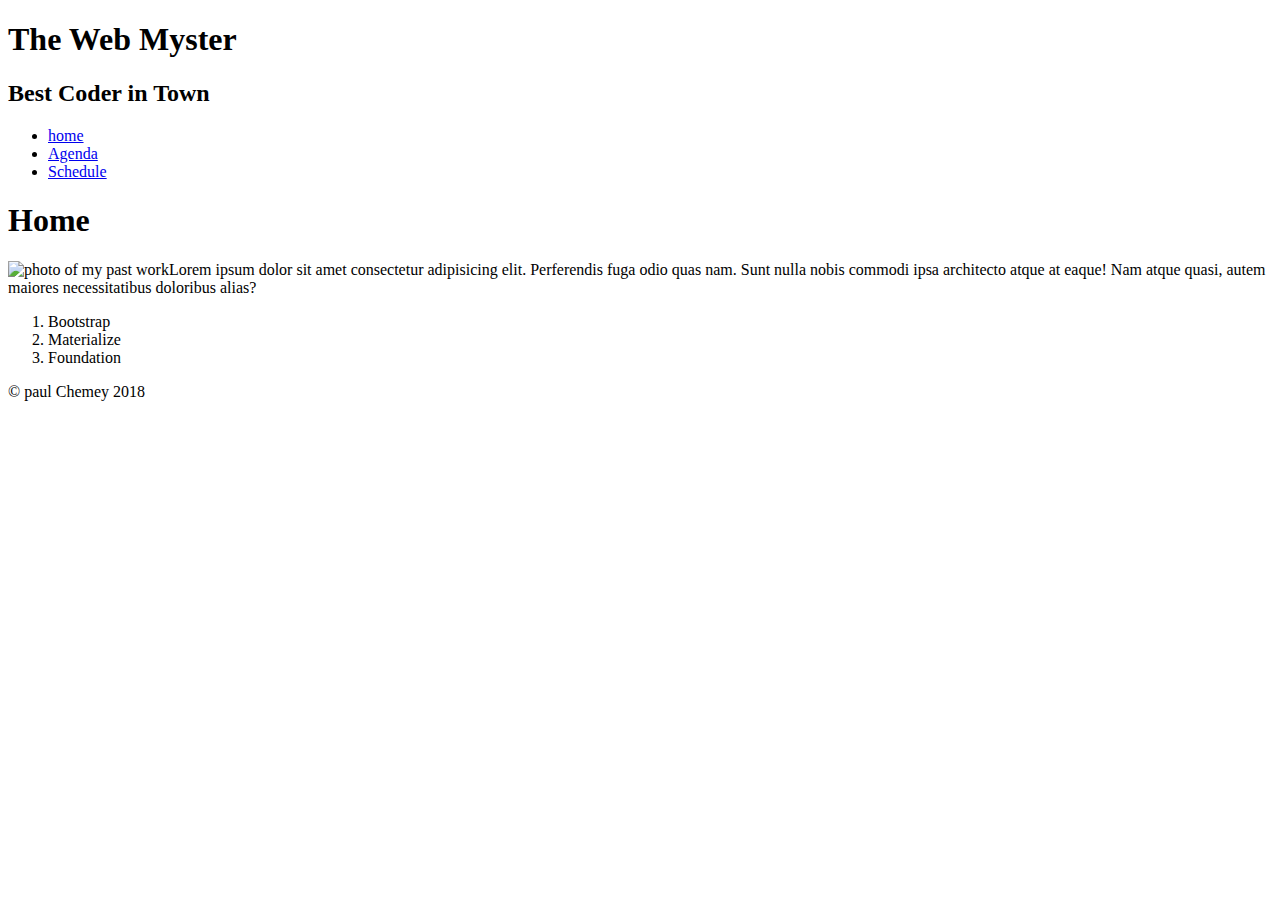
==== index.html @ 43ec1b20 "Merge branch 'master' of https://github.com/airway31/airway31.github.io" ====
<!DOCTYPE html>
<html lang="=en-us">
<head>
<meta charset="UTF-8">
	<title>The Web Myster: Home</title>
	<link href="css/style.css" rel="stylesheet">
</head>

<body>
<header>
<h1> The Web Myster</h1>
<h2>Best Coder in Town</h2>
</header>

<nav>

<ul>
<li><a href="index.html">home </a> </li>
<li><a href="@">Agenda</a></li>
<li><a href="@">Schedule </a></li>

</nav>

</ul>

<main>
<h1>Home </h1>
<img src="image/DSCN2780.jpg" alt="photo of my past work"
<p>Lorem ipsum dolor sit amet consectetur adipisicing elit. Perferendis fuga odio quas nam. Sunt nulla nobis commodi ipsa architecto atque at eaque! Nam atque quasi, autem maiores necessitatibus doloribus alias?
</p>
<ol>
	<li>Bootstrap</li>
	<li>Materialize</li>
	<li>Foundation</li>
</ol>

</main>

<footer>
&copy; paul Chemey 2018
</footer>
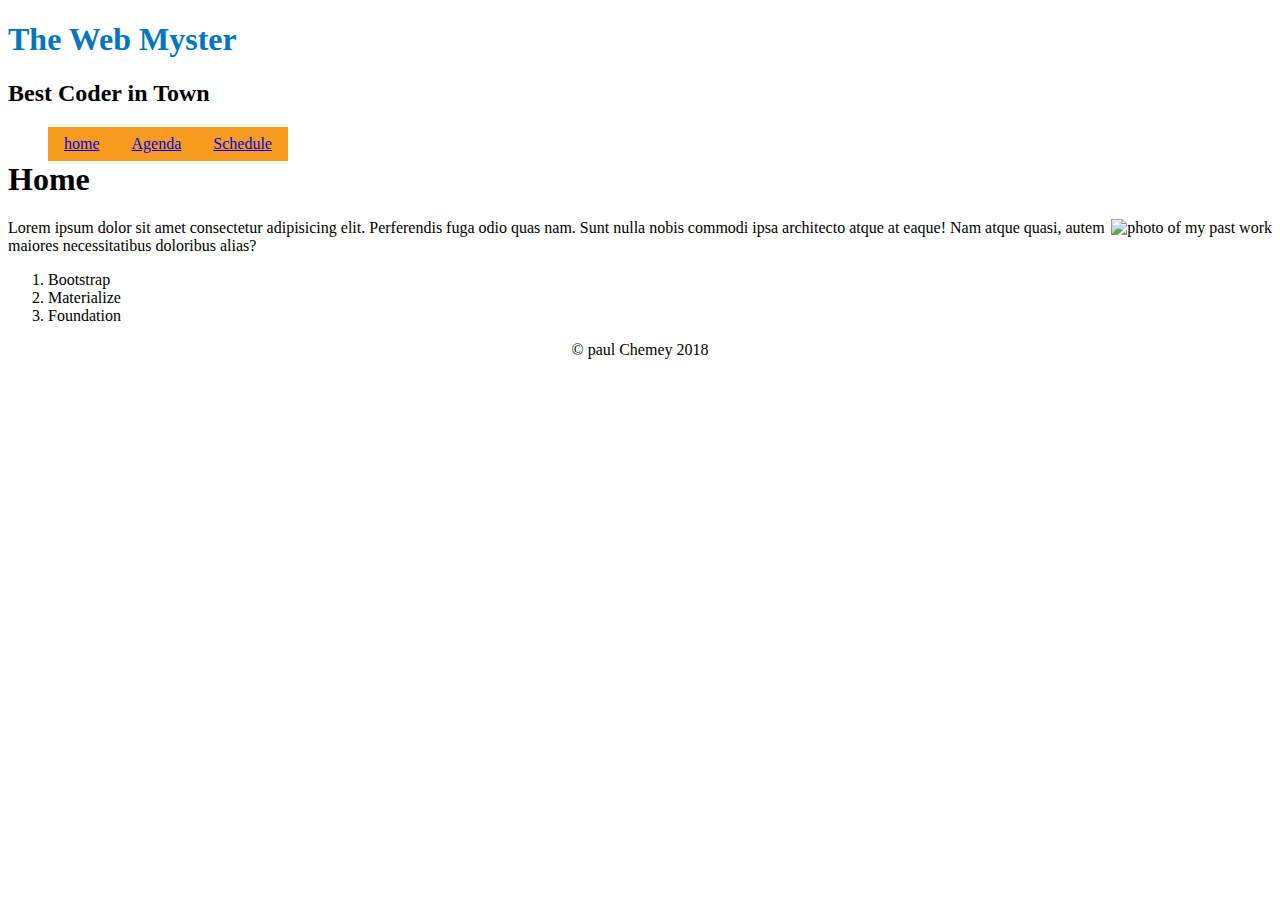
==== commit 4bdff54b: "Update index.html" ====
--- a/index.html
+++ b/index.html
@@ -3,7 +3,7 @@
 <head>
 <meta charset="UTF-8">
 	<title>The Web Myster: Home</title>
-	<link href="css/style.css" rel="stylesheet">
+	<link href="CSS/style.css" rel="stylesheet">
 </head>
 
 <body>
@@ -38,4 +38,4 @@
 
 <footer>
 &copy; paul Chemey 2018
-</footer>+</footer>
--- a/CSS/style.css
+++ b/CSS/style.css
@@ -0,0 +1,25 @@
+header h1 {
+    color: #0076bb;
+}
+
+nav ul li {
+    float: left;
+    list-style-type: none;
+}
+
+nav ul li a {
+    display: block;  
+    padding: .5rem 1rem;
+    background-color: #f89c1f;
+}
+
+main h1 {
+    clear: both;
+}
+
+main img {
+    float: right;
+}
+footer {
+    text-align: center;
+}
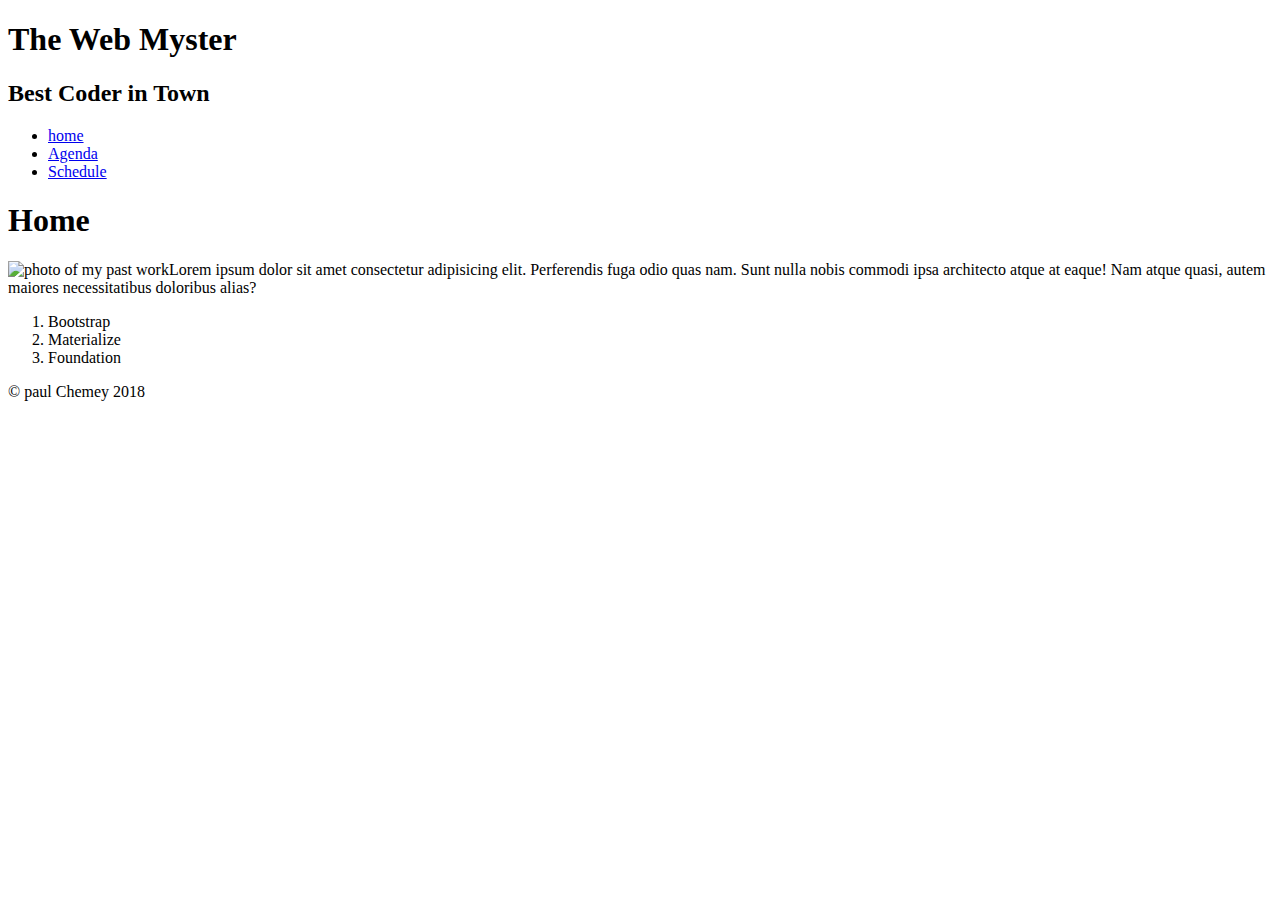
==== commit e6017eca: "Update index.html" ====
--- a/index.html
+++ b/index.html
@@ -3,7 +3,7 @@
 <head>
 <meta charset="UTF-8">
 	<title>The Web Myster: Home</title>
-	<link href="CSS/style.css" rel="stylesheet">
+	<link href="css/style.css" rel="stylesheet">
 </head>
 
 <body>
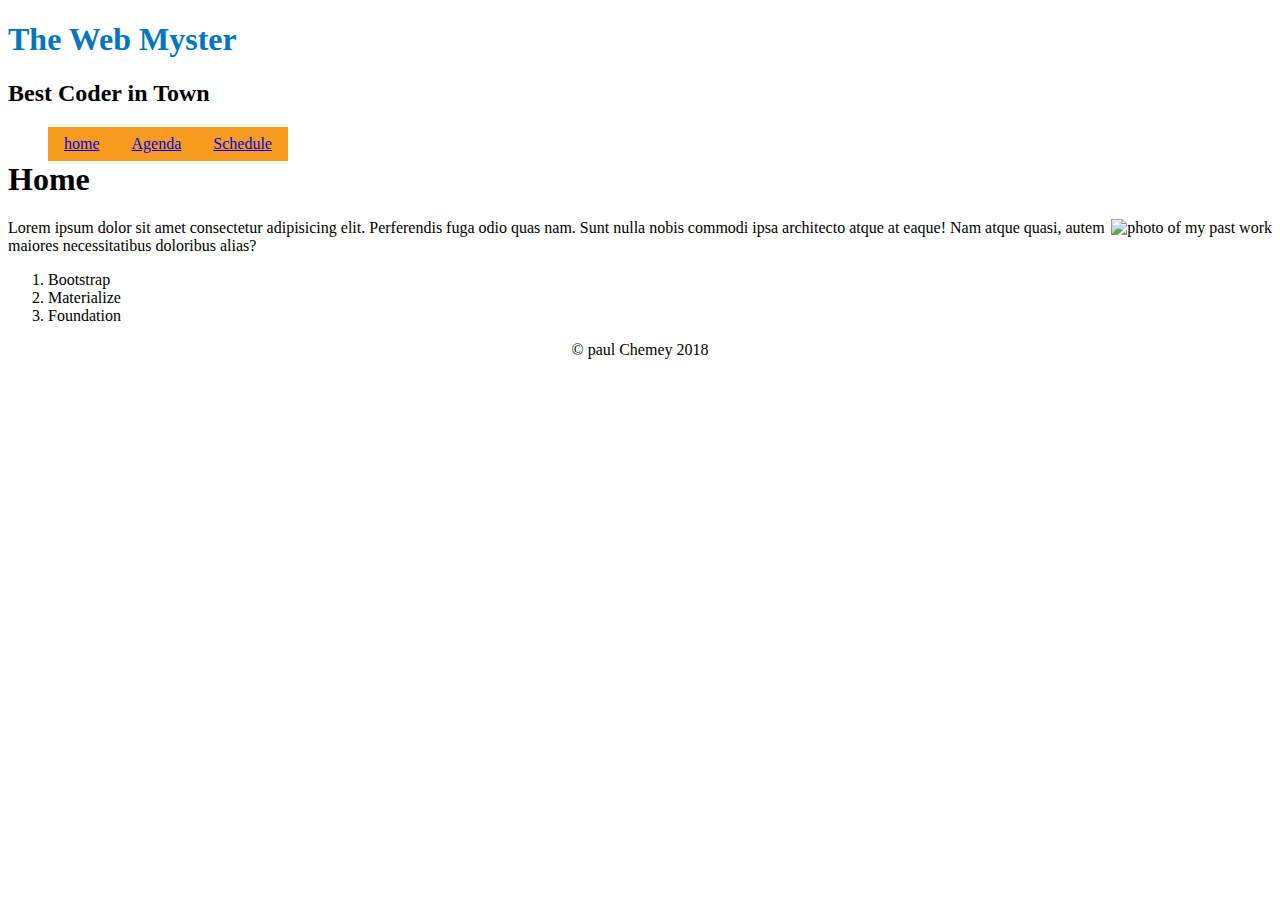
==== commit 36d2e696: "Update index.html" ====
--- a/index.html
+++ b/index.html
@@ -3,7 +3,7 @@
 <head>
 <meta charset="UTF-8">
 	<title>The Web Myster: Home</title>
-	<link href="css/style.css" rel="stylesheet">
+	<link href="CSS/style.css" rel="stylesheet">
 </head>
 
 <body>
--- a/CSS/style.css
+++ b/CSS/style.css
@@ -0,0 +1,25 @@
+header h1 {
+    color: #0076bb;
+}
+
+nav ul li {
+    float: left;
+    list-style-type: none;
+}
+
+nav ul li a {
+    display: block;  
+    padding: .5rem 1rem;
+    background-color: #f89c1f;
+}
+
+main h1 {
+    clear: both;
+}
+
+main img {
+    float: right;
+}
+footer {
+    text-align: center;
+}
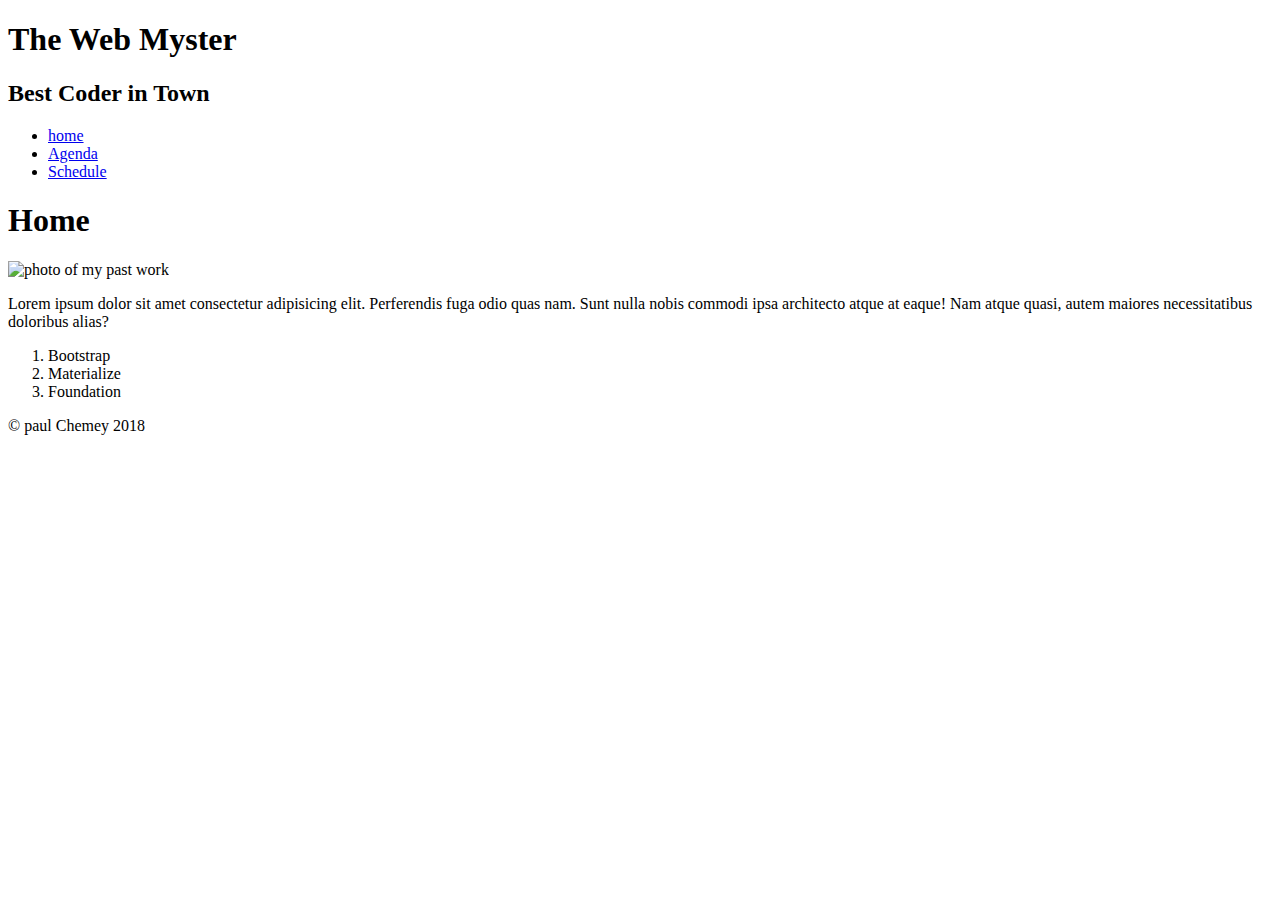
==== commit 4ecb8fab: "change" ====
--- a/index.html
+++ b/index.html
@@ -3,7 +3,7 @@
 <head>
 <meta charset="UTF-8">
 	<title>The Web Myster: Home</title>
-	<link href="CSS/style.css" rel="stylesheet">
+	<link href="css/style.css" rel="stylesheet">
 </head>
 
 <body>
@@ -25,7 +25,7 @@
 
 <main>
 <h1>Home </h1>
-<img src="image/DSCN2780.jpg" alt="photo of my past work"
+<img src="image/DSCN2780.jpg" alt="photo of my past work">
 <p>Lorem ipsum dolor sit amet consectetur adipisicing elit. Perferendis fuga odio quas nam. Sunt nulla nobis commodi ipsa architecto atque at eaque! Nam atque quasi, autem maiores necessitatibus doloribus alias?
 </p>
 <ol>
@@ -38,4 +38,4 @@
 
 <footer>
 &copy; paul Chemey 2018
-</footer>
+</footer>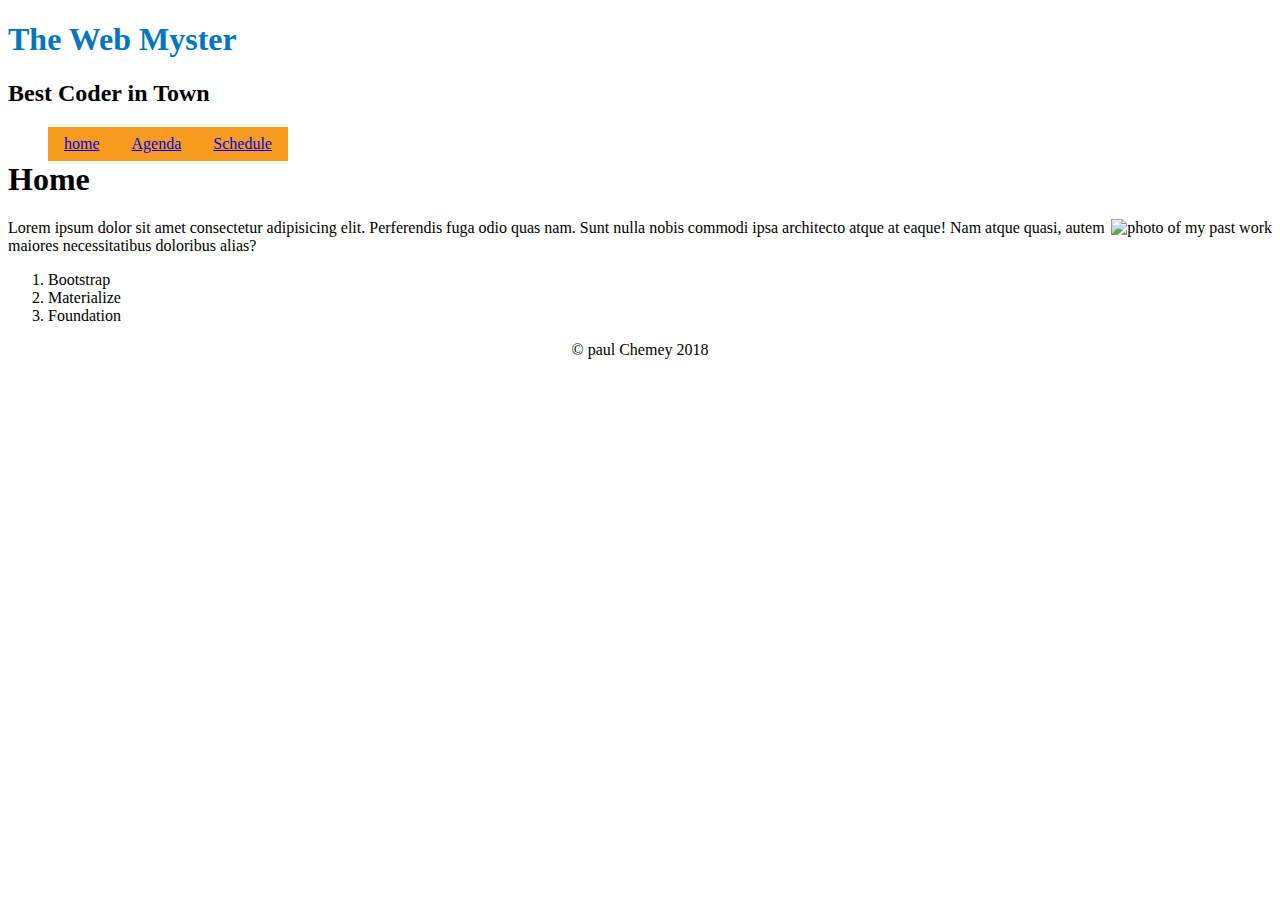
==== commit 64204414: "Merge branch 'master' of https://github.com/airway31/airway31.github.io" ====
--- a/index.html
+++ b/index.html
@@ -3,7 +3,7 @@
 <head>
 <meta charset="UTF-8">
 	<title>The Web Myster: Home</title>
-	<link href="css/style.css" rel="stylesheet">
+	<link href="CSS/style.css" rel="stylesheet">
 </head>
 
 <body>
@@ -38,4 +38,4 @@
 
 <footer>
 &copy; paul Chemey 2018
-</footer>+</footer>
--- a/CSS/style.css
+++ b/CSS/style.css
@@ -0,0 +1,25 @@
+header h1 {
+    color: #0076bb;
+}
+
+nav ul li {
+    float: left;
+    list-style-type: none;
+}
+
+nav ul li a {
+    display: block;  
+    padding: .5rem 1rem;
+    background-color: #f89c1f;
+}
+
+main h1 {
+    clear: both;
+}
+
+main img {
+    float: right;
+}
+footer {
+    text-align: center;
+}
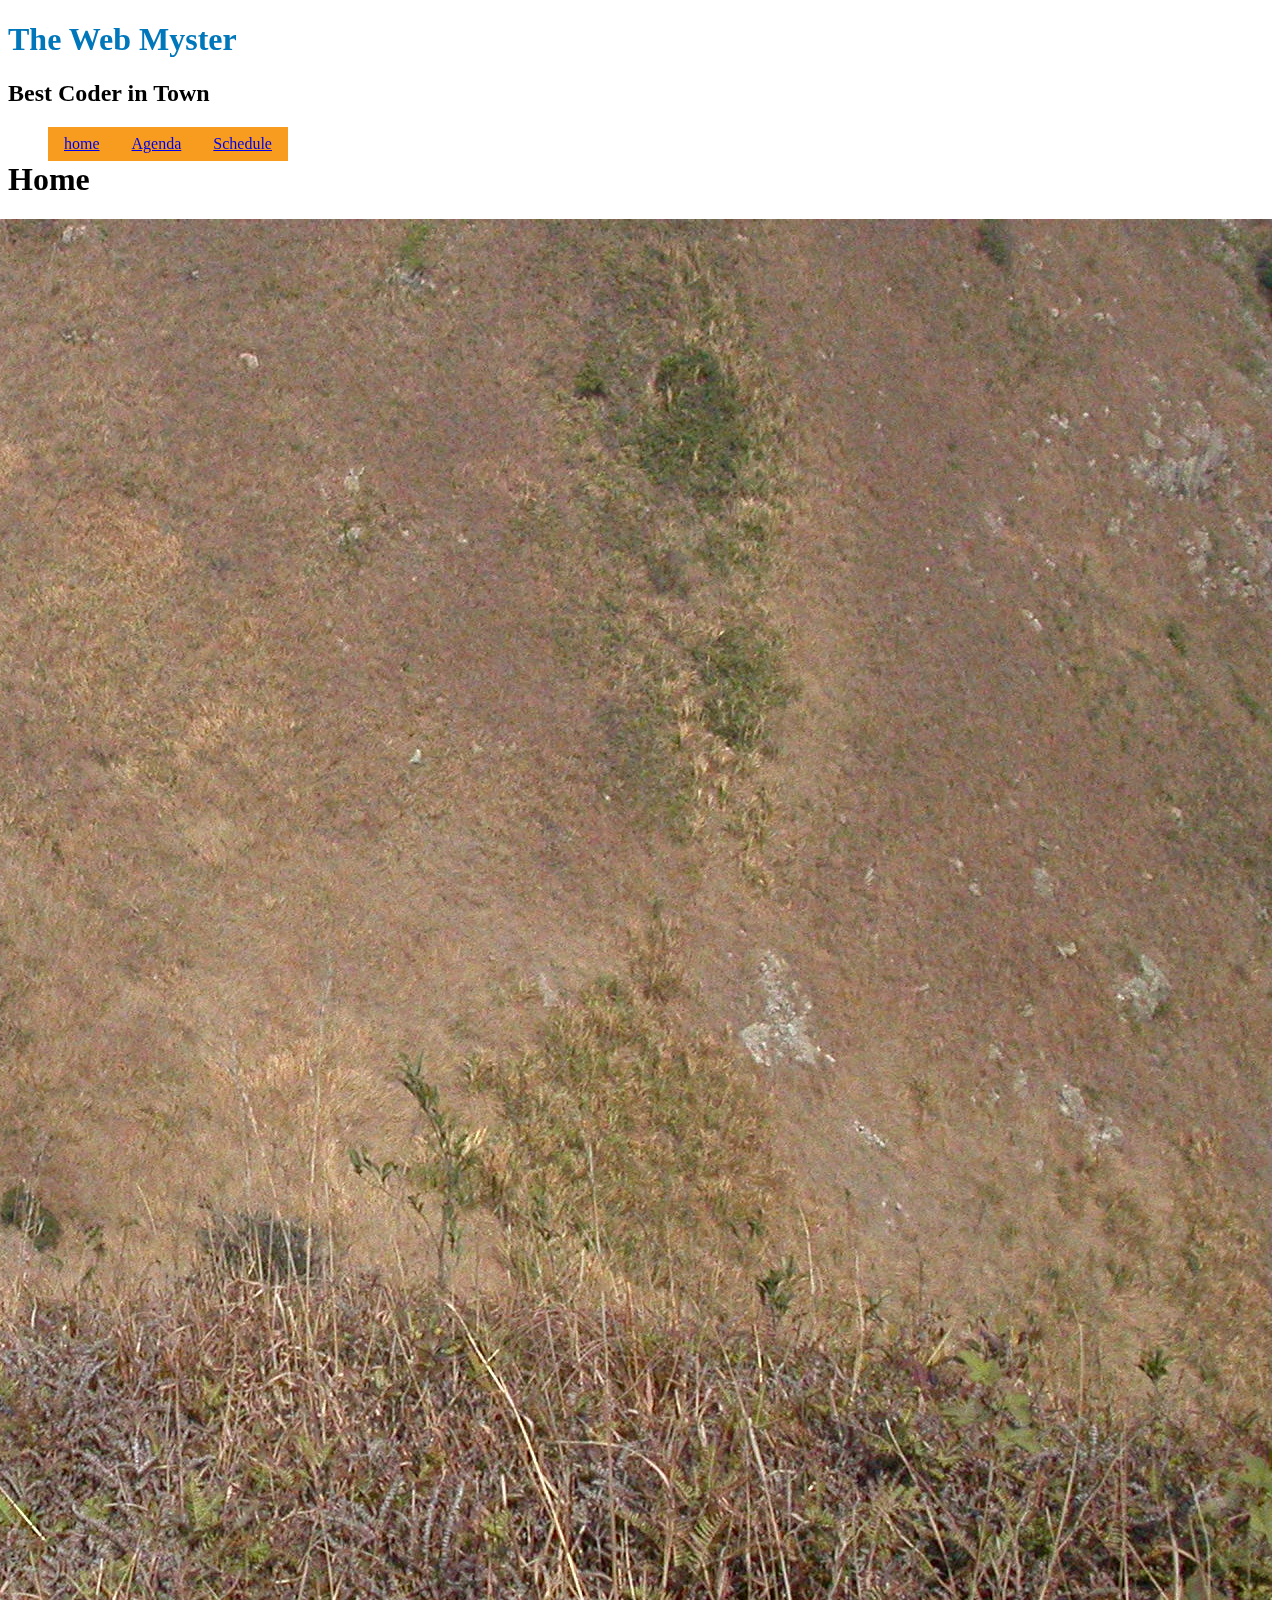
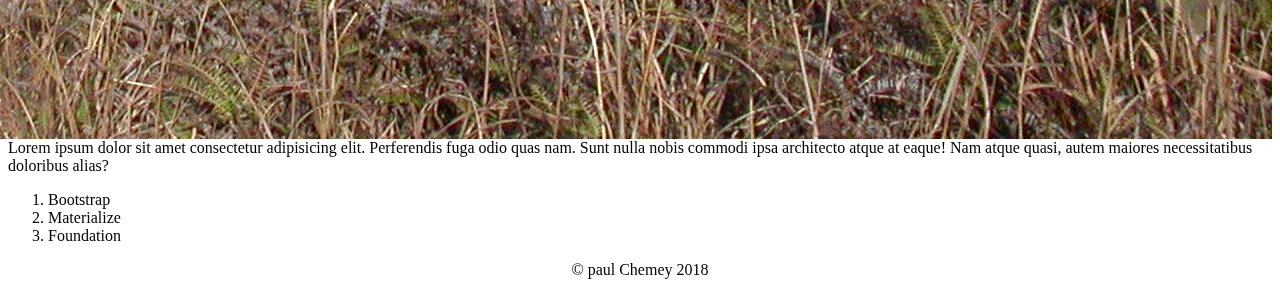
==== commit 409cd683: "change" ====
--- a/index.html
+++ b/index.html
@@ -25,7 +25,7 @@
 
 <main>
 <h1>Home </h1>
-<img src="image/DSCN2780.jpg" alt="photo of my past work">
+<img src="image/DSCN2780.JPG" alt="photo of my past work">
 <p>Lorem ipsum dolor sit amet consectetur adipisicing elit. Perferendis fuga odio quas nam. Sunt nulla nobis commodi ipsa architecto atque at eaque! Nam atque quasi, autem maiores necessitatibus doloribus alias?
 </p>
 <ol>
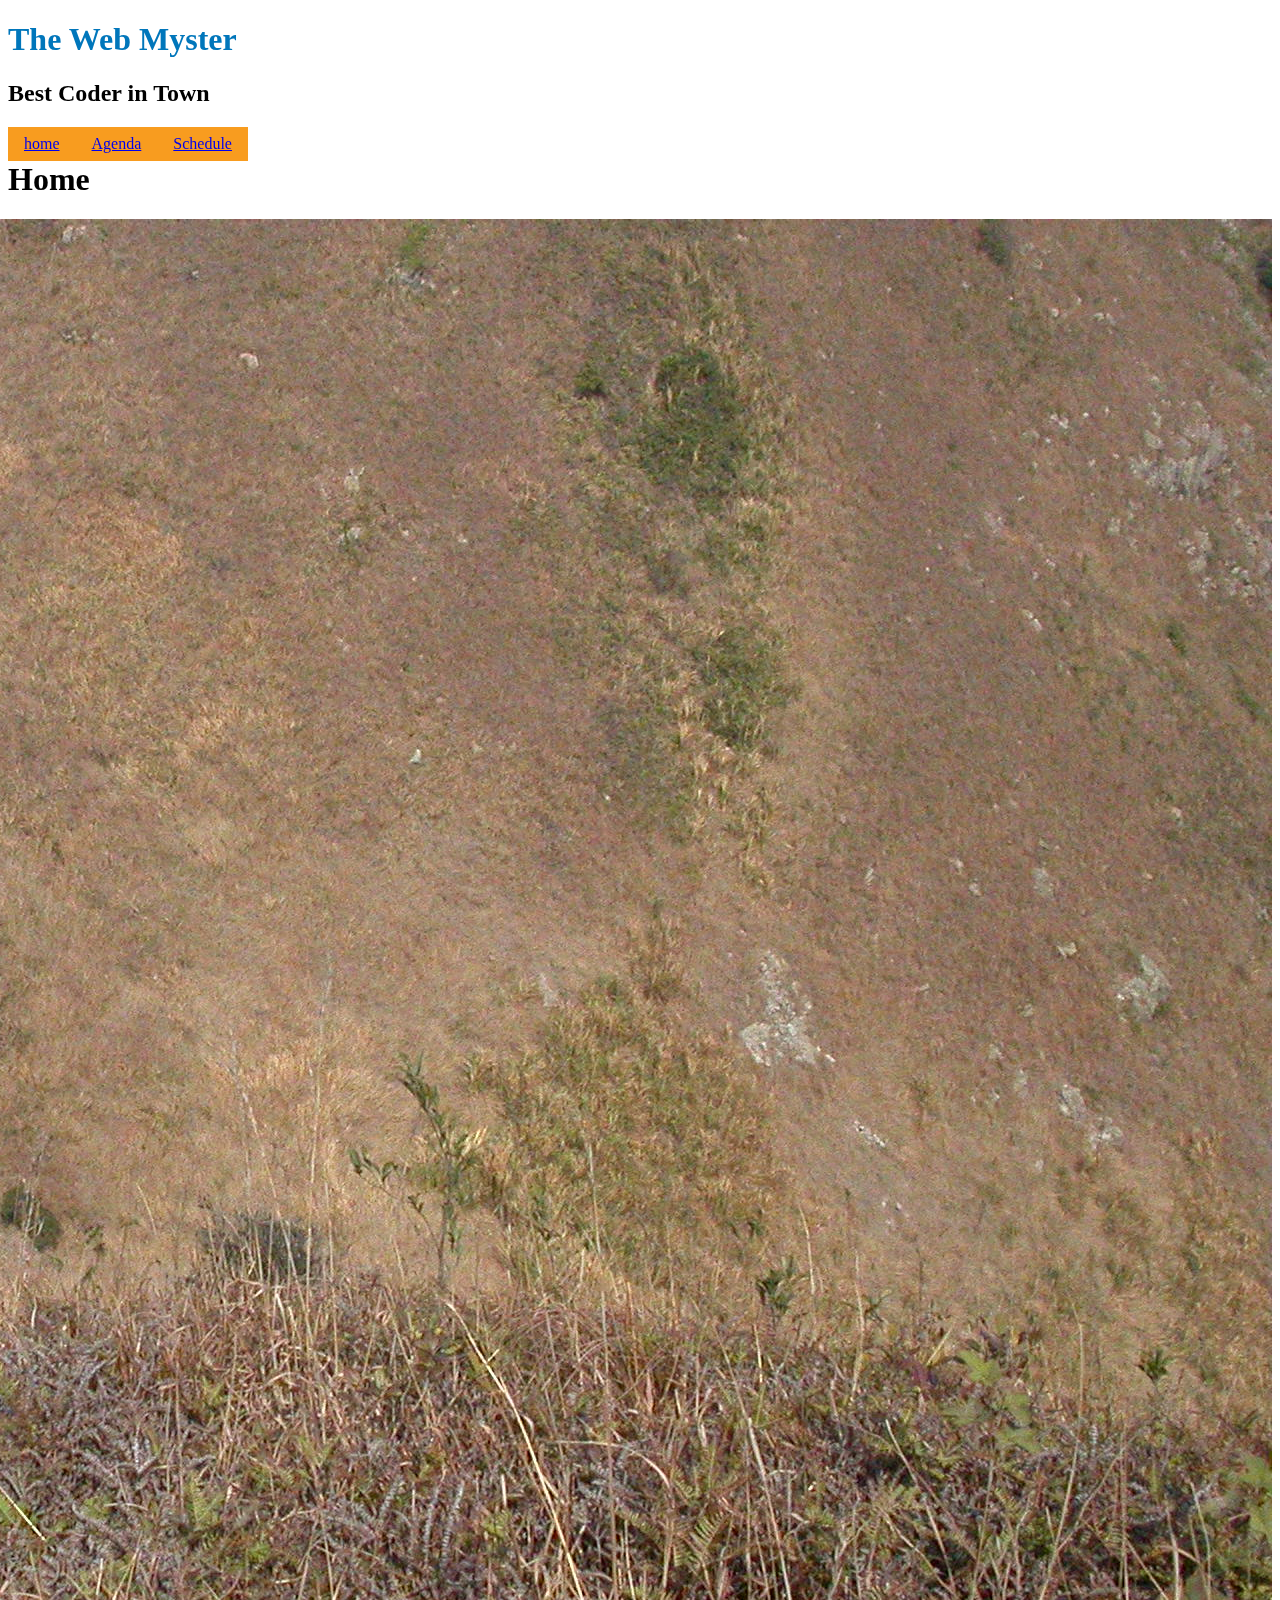
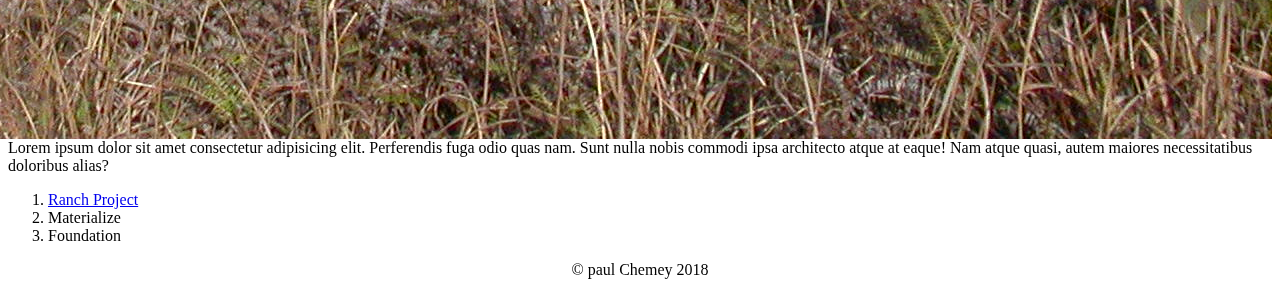
==== commit 249f6d89: "change" ====
--- a/index.html
+++ b/index.html
@@ -29,7 +29,7 @@
 <p>Lorem ipsum dolor sit amet consectetur adipisicing elit. Perferendis fuga odio quas nam. Sunt nulla nobis commodi ipsa architecto atque at eaque! Nam atque quasi, autem maiores necessitatibus doloribus alias?
 </p>
 <ol>
-	<li>Bootstrap</li>
+	<li><a href="ranch">Ranch Project</a></li>
 	<li>Materialize</li>
 	<li>Foundation</li>
 </ol>
--- a/CSS/style.css
+++ b/CSS/style.css
@@ -1,7 +1,7 @@
 header h1 {
     color: #0076bb;
 }
-
+nav ul {padding: 0;}
 nav ul li {
     float: left;
     list-style-type: none;
